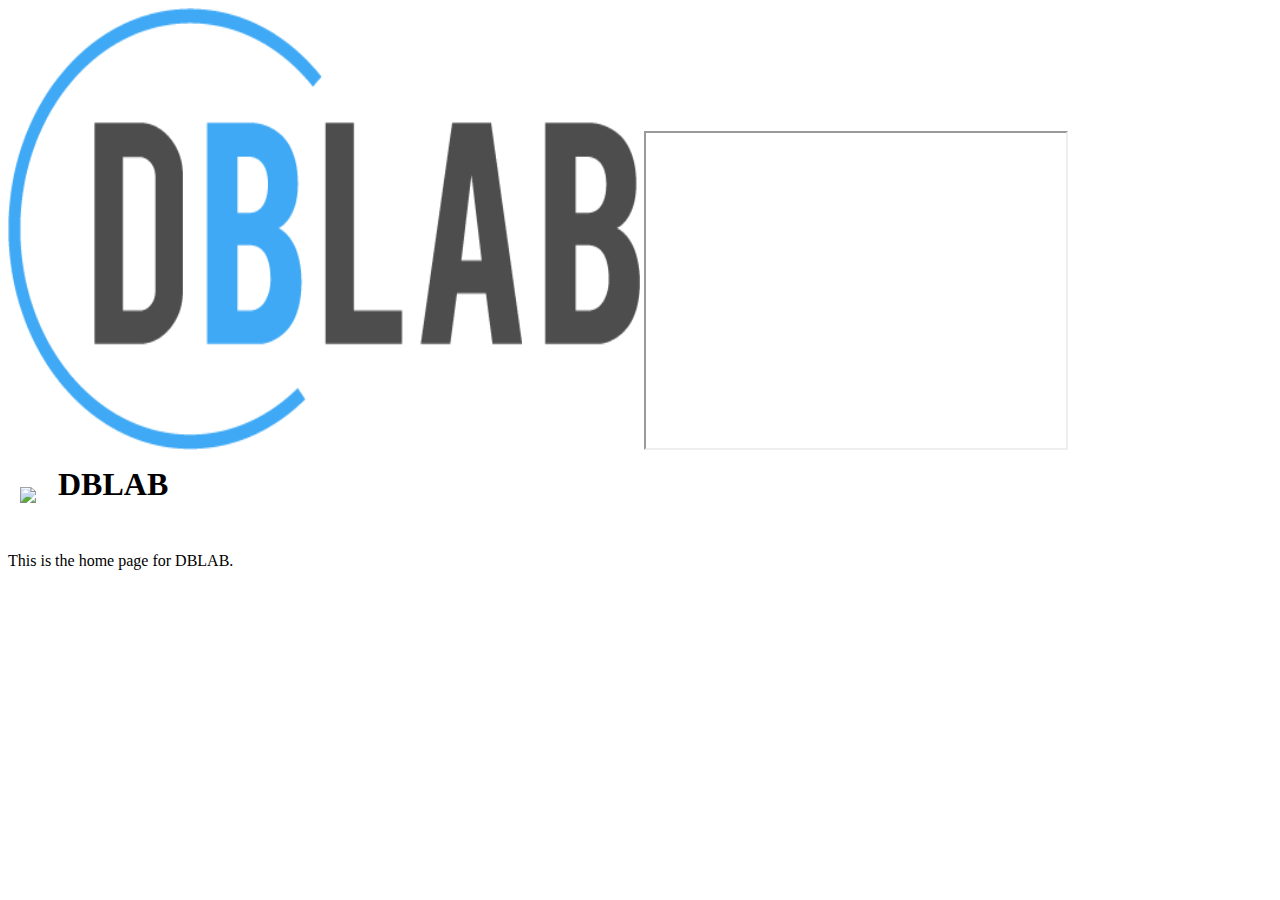
==== index.html @ fc11ed13 "Update index.html" ====
<html>
  <head>
    <title>DBLAB</title>
  </head>
  <body bgcolor=white>
    <img src="/DBLAB-LOGO.png" width="50%" height="50%">
    </img>
    <iframe width="420" height="315"
      src="https://drive.google.com/open?id=0By5vkqXS7G8kZHdHeHJxdVV5WHc">
    </iframe>
    <table border="0" cellpadding="10">
      <tr>
        <td>
          <img src="https://drive.google.com/open?id=0By5vkqXS7G8kMHdJS1B0SC0zeWM">
        </td>
        <td>
          <h1>DBLAB</h1>
        </td>
      </tr>
    </table>

    <p>This is the home page for DBLAB. </p>

  </body>
</html>
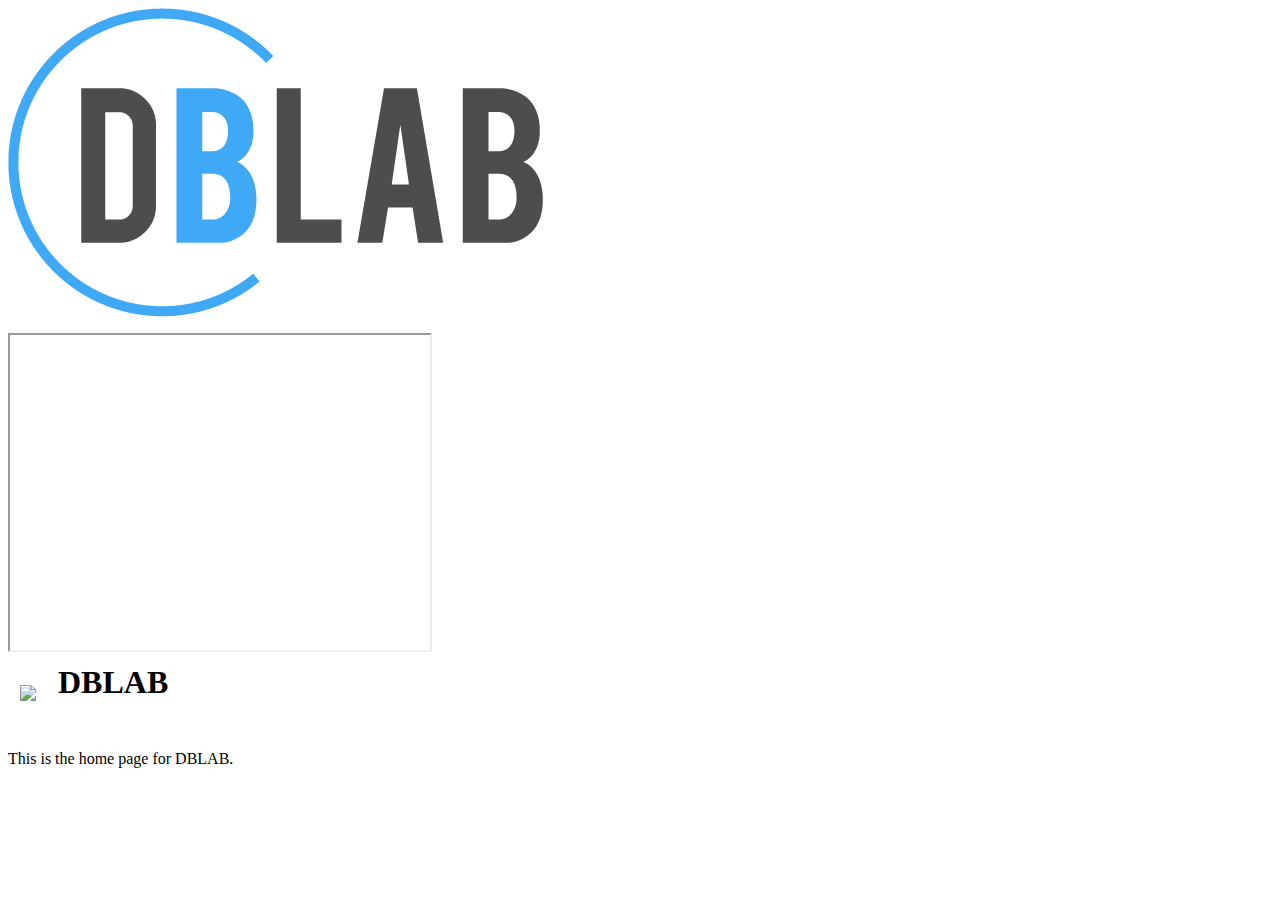
==== commit edea2e40: "Update index.html" ====
--- a/index.html
+++ b/index.html
@@ -3,8 +3,10 @@
     <title>DBLAB</title>
   </head>
   <body bgcolor=white>
-    <img src="/DBLAB-LOGO.png" width="50%" height="50%">
-    </img>
+    <p>
+      <img src="/DBLAB-LOGO.png" width="535px" height="309px">
+      </img>
+    </p>
     <iframe width="420" height="315"
       src="https://drive.google.com/open?id=0By5vkqXS7G8kZHdHeHJxdVV5WHc">
     </iframe>
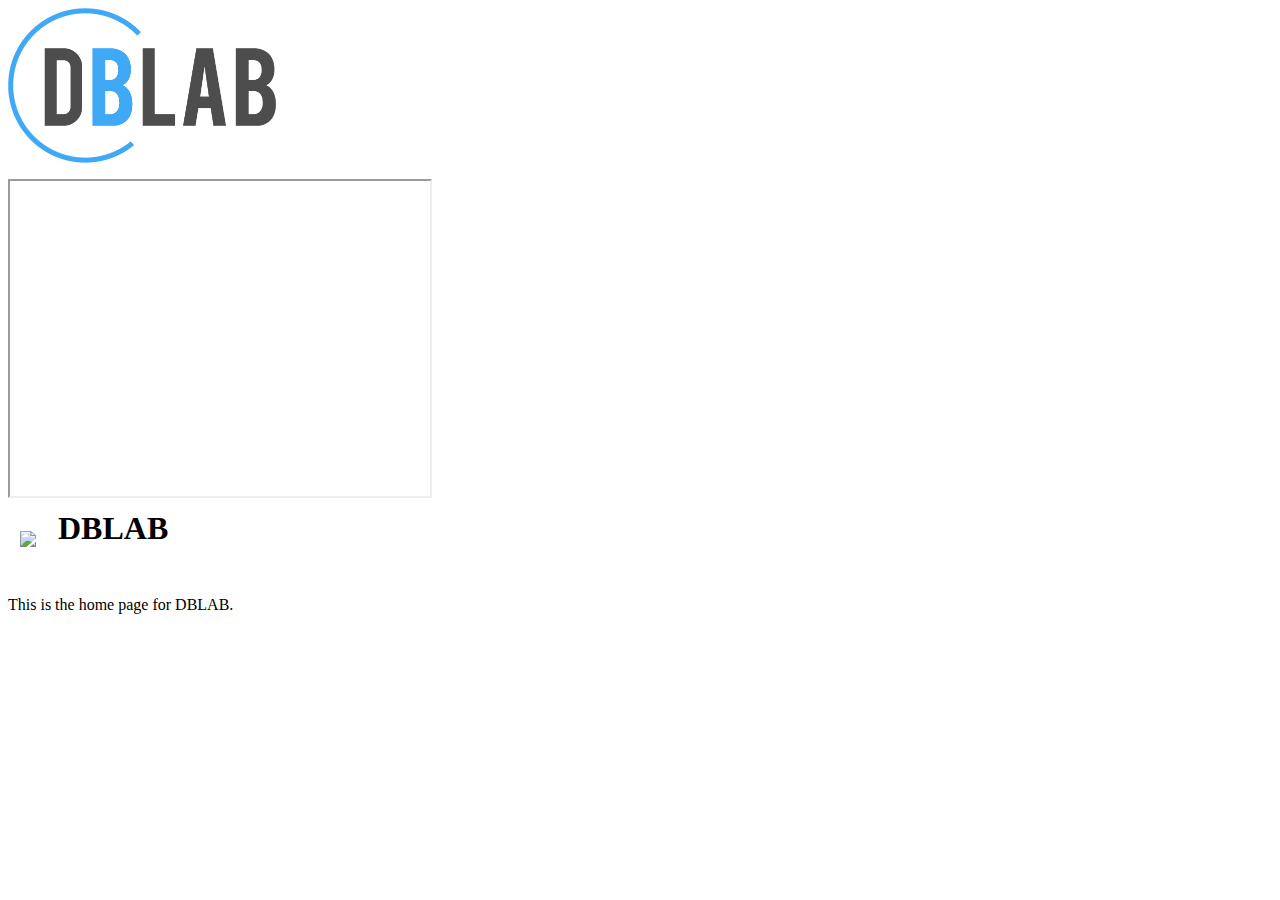
==== commit c93b5327: "Update index.html" ====
--- a/index.html
+++ b/index.html
@@ -4,7 +4,7 @@
   </head>
   <body bgcolor=white>
     <p>
-      <img src="/DBLAB-LOGO.png" width="535px" height="309px">
+      <img src="/DBLAB-LOGO.png" width="267.5px" height="154.5px">
       </img>
     </p>
     <iframe width="420" height="315"
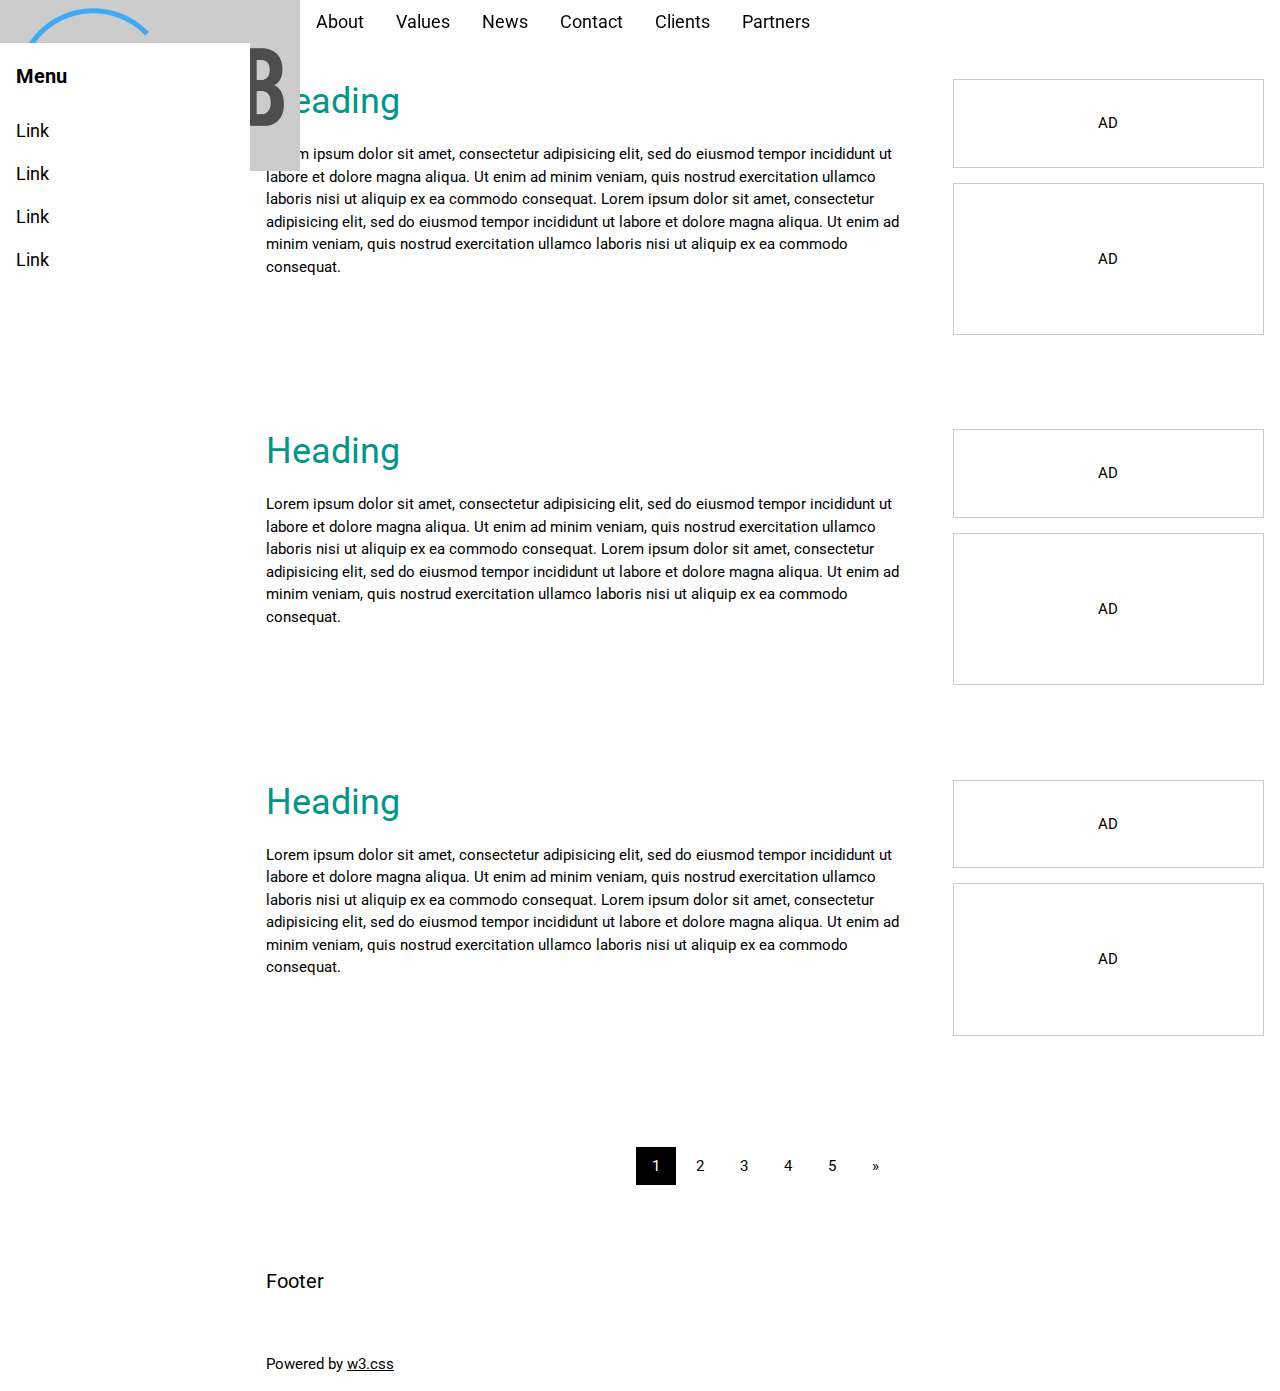
==== commit 7e5daa6f: "Update index.html" ====
--- a/index.html
+++ b/index.html
@@ -1,27 +1,144 @@
+<!DOCTYPE html>
 <html>
-  <head>
-    <title>DBLAB</title>
-  </head>
-  <body bgcolor=white>
-    <p>
+<title>W3.CSS Template</title>
+<meta charset="UTF-8">
+<meta name="viewport" content="width=device-width, initial-scale=1">
+<link rel="stylesheet" href="https://www.w3schools.com/w3css/4/w3.css">
+<link rel="stylesheet" href="https://www.w3schools.com/lib/w3-theme-black.css">
+<link rel="stylesheet" href="https://fonts.googleapis.com/css?family=Roboto">
+<link rel="stylesheet" href="https://cdnjs.cloudflare.com/ajax/libs/font-awesome/4.7.0/css/font-awesome.min.css">
+<style>
+html,body,h1,h2,h3,h4,h5,h6 {font-family: "Roboto", sans-serif;}
+.w3-sidebar {
+  z-index: 3;
+  width: 250px;
+  top: 43px;
+  bottom: 0;
+  height: inherit;
+}
+</style>
+<body>
+
+<!-- Navbar -->
+<div class="w3-top">
+  <div class="w3-bar w3-theme w3-top w3-left-align w3-large">
+    <a class="w3-bar-item w3-button w3-right w3-hide-large w3-hover-white w3-large w3-theme-l1" href="javascript:void(0)" onclick="w3_open()"><i class="fa fa-bars"></i></a>
+    <a href="#" class="w3-bar-item w3-button w3-theme-l1">
       <img src="/DBLAB-LOGO.png" width="267.5px" height="154.5px">
       </img>
-    </p>
-    <iframe width="420" height="315"
-      src="https://drive.google.com/open?id=0By5vkqXS7G8kZHdHeHJxdVV5WHc">
-    </iframe>
-    <table border="0" cellpadding="10">
-      <tr>
-        <td>
-          <img src="https://drive.google.com/open?id=0By5vkqXS7G8kMHdJS1B0SC0zeWM">
-        </td>
-        <td>
-          <h1>DBLAB</h1>
-        </td>
-      </tr>
-    </table>
+    </a>
+    <a href="#" class="w3-bar-item w3-button w3-hide-small w3-hover-white">About</a>
+    <a href="#" class="w3-bar-item w3-button w3-hide-small w3-hover-white">Values</a>
+    <a href="#" class="w3-bar-item w3-button w3-hide-small w3-hover-white">News</a>
+    <a href="#" class="w3-bar-item w3-button w3-hide-small w3-hover-white">Contact</a>
+    <a href="#" class="w3-bar-item w3-button w3-hide-small w3-hide-medium w3-hover-white">Clients</a>
+    <a href="#" class="w3-bar-item w3-button w3-hide-small w3-hide-medium w3-hover-white">Partners</a>
+  </div>
+</div>
 
-    <p>This is the home page for DBLAB. </p>
+<!-- Sidebar -->
+<nav class="w3-sidebar w3-bar-block w3-collapse w3-large w3-theme-l5 w3-animate-left" id="mySidebar">
+  <a href="javascript:void(0)" onclick="w3_close()" class="w3-right w3-xlarge w3-padding-large w3-hover-black w3-hide-large" title="Close Menu">
+    <i class="fa fa-remove"></i>
+  </a>
+  <h4 class="w3-bar-item"><b>Menu</b></h4>
+  <a class="w3-bar-item w3-button w3-hover-black" href="#">Link</a>
+  <a class="w3-bar-item w3-button w3-hover-black" href="#">Link</a>
+  <a class="w3-bar-item w3-button w3-hover-black" href="#">Link</a>
+  <a class="w3-bar-item w3-button w3-hover-black" href="#">Link</a>
+</nav>
 
-  </body>
+<!-- Overlay effect when opening sidebar on small screens -->
+<div class="w3-overlay w3-hide-large" onclick="w3_close()" style="cursor:pointer" title="close side menu" id="myOverlay"></div>
+
+<!-- Main content: shift it to the right by 250 pixels when the sidebar is visible -->
+<div class="w3-main" style="margin-left:250px">
+
+  <div class="w3-row w3-padding-64">
+    <div class="w3-twothird w3-container">
+      <h1 class="w3-text-teal">Heading</h1>
+      <p>Lorem ipsum dolor sit amet, consectetur adipisicing elit, sed do eiusmod tempor incididunt ut labore et dolore magna aliqua. Ut enim ad minim veniam, quis nostrud exercitation ullamco laboris nisi ut aliquip ex ea commodo consequat. Lorem ipsum
+        dolor sit amet, consectetur adipisicing elit, sed do eiusmod tempor incididunt ut labore et dolore magna aliqua. Ut enim ad minim veniam, quis nostrud exercitation ullamco laboris nisi ut aliquip ex ea commodo consequat.</p>
+    </div>
+    <div class="w3-third w3-container">
+      <p class="w3-border w3-padding-large w3-padding-32 w3-center">AD</p>
+      <p class="w3-border w3-padding-large w3-padding-64 w3-center">AD</p>
+    </div>
+  </div>
+
+  <div class="w3-row">
+    <div class="w3-twothird w3-container">
+      <h1 class="w3-text-teal">Heading</h1>
+      <p>Lorem ipsum dolor sit amet, consectetur adipisicing elit, sed do eiusmod tempor incididunt ut labore et dolore magna aliqua. Ut enim ad minim veniam, quis nostrud exercitation ullamco laboris nisi ut aliquip ex ea commodo consequat. Lorem ipsum
+        dolor sit amet, consectetur adipisicing elit, sed do eiusmod tempor incididunt ut labore et dolore magna aliqua. Ut enim ad minim veniam, quis nostrud exercitation ullamco laboris nisi ut aliquip ex ea commodo consequat.</p>
+    </div>
+    <div class="w3-third w3-container">
+      <p class="w3-border w3-padding-large w3-padding-32 w3-center">AD</p>
+      <p class="w3-border w3-padding-large w3-padding-64 w3-center">AD</p>
+    </div>
+  </div>
+
+  <div class="w3-row w3-padding-64">
+    <div class="w3-twothird w3-container">
+      <h1 class="w3-text-teal">Heading</h1>
+      <p>Lorem ipsum dolor sit amet, consectetur adipisicing elit, sed do eiusmod tempor incididunt ut labore et dolore magna aliqua. Ut enim ad minim veniam, quis nostrud exercitation ullamco laboris nisi ut aliquip ex ea commodo consequat. Lorem ipsum
+        dolor sit amet, consectetur adipisicing elit, sed do eiusmod tempor incididunt ut labore et dolore magna aliqua. Ut enim ad minim veniam, quis nostrud exercitation ullamco laboris nisi ut aliquip ex ea commodo consequat.</p>
+    </div>
+    <div class="w3-third w3-container">
+      <p class="w3-border w3-padding-large w3-padding-32 w3-center">AD</p>
+      <p class="w3-border w3-padding-large w3-padding-64 w3-center">AD</p>
+    </div>
+  </div>
+
+  <!-- Pagination -->
+  <div class="w3-center w3-padding-32">
+    <div class="w3-bar">
+      <a class="w3-button w3-black" href="#">1</a>
+      <a class="w3-button w3-hover-black" href="#">2</a>
+      <a class="w3-button w3-hover-black" href="#">3</a>
+      <a class="w3-button w3-hover-black" href="#">4</a>
+      <a class="w3-button w3-hover-black" href="#">5</a>
+      <a class="w3-button w3-hover-black" href="#">»</a>
+    </div>
+  </div>
+
+  <footer id="myFooter">
+    <div class="w3-container w3-theme-l2 w3-padding-32">
+      <h4>Footer</h4>
+    </div>
+
+    <div class="w3-container w3-theme-l1">
+      <p>Powered by <a href="https://www.w3schools.com/w3css/default.asp" target="_blank">w3.css</a></p>
+    </div>
+  </footer>
+
+<!-- END MAIN -->
+</div>
+
+<script>
+// Get the Sidebar
+var mySidebar = document.getElementById("mySidebar");
+
+// Get the DIV with overlay effect
+var overlayBg = document.getElementById("myOverlay");
+
+// Toggle between showing and hiding the sidebar, and add overlay effect
+function w3_open() {
+    if (mySidebar.style.display === 'block') {
+        mySidebar.style.display = 'none';
+        overlayBg.style.display = "none";
+    } else {
+        mySidebar.style.display = 'block';
+        overlayBg.style.display = "block";
+    }
+}
+
+// Close the sidebar with the close button
+function w3_close() {
+    mySidebar.style.display = "none";
+    overlayBg.style.display = "none";
+}
+</script>
+
+</body>
 </html>
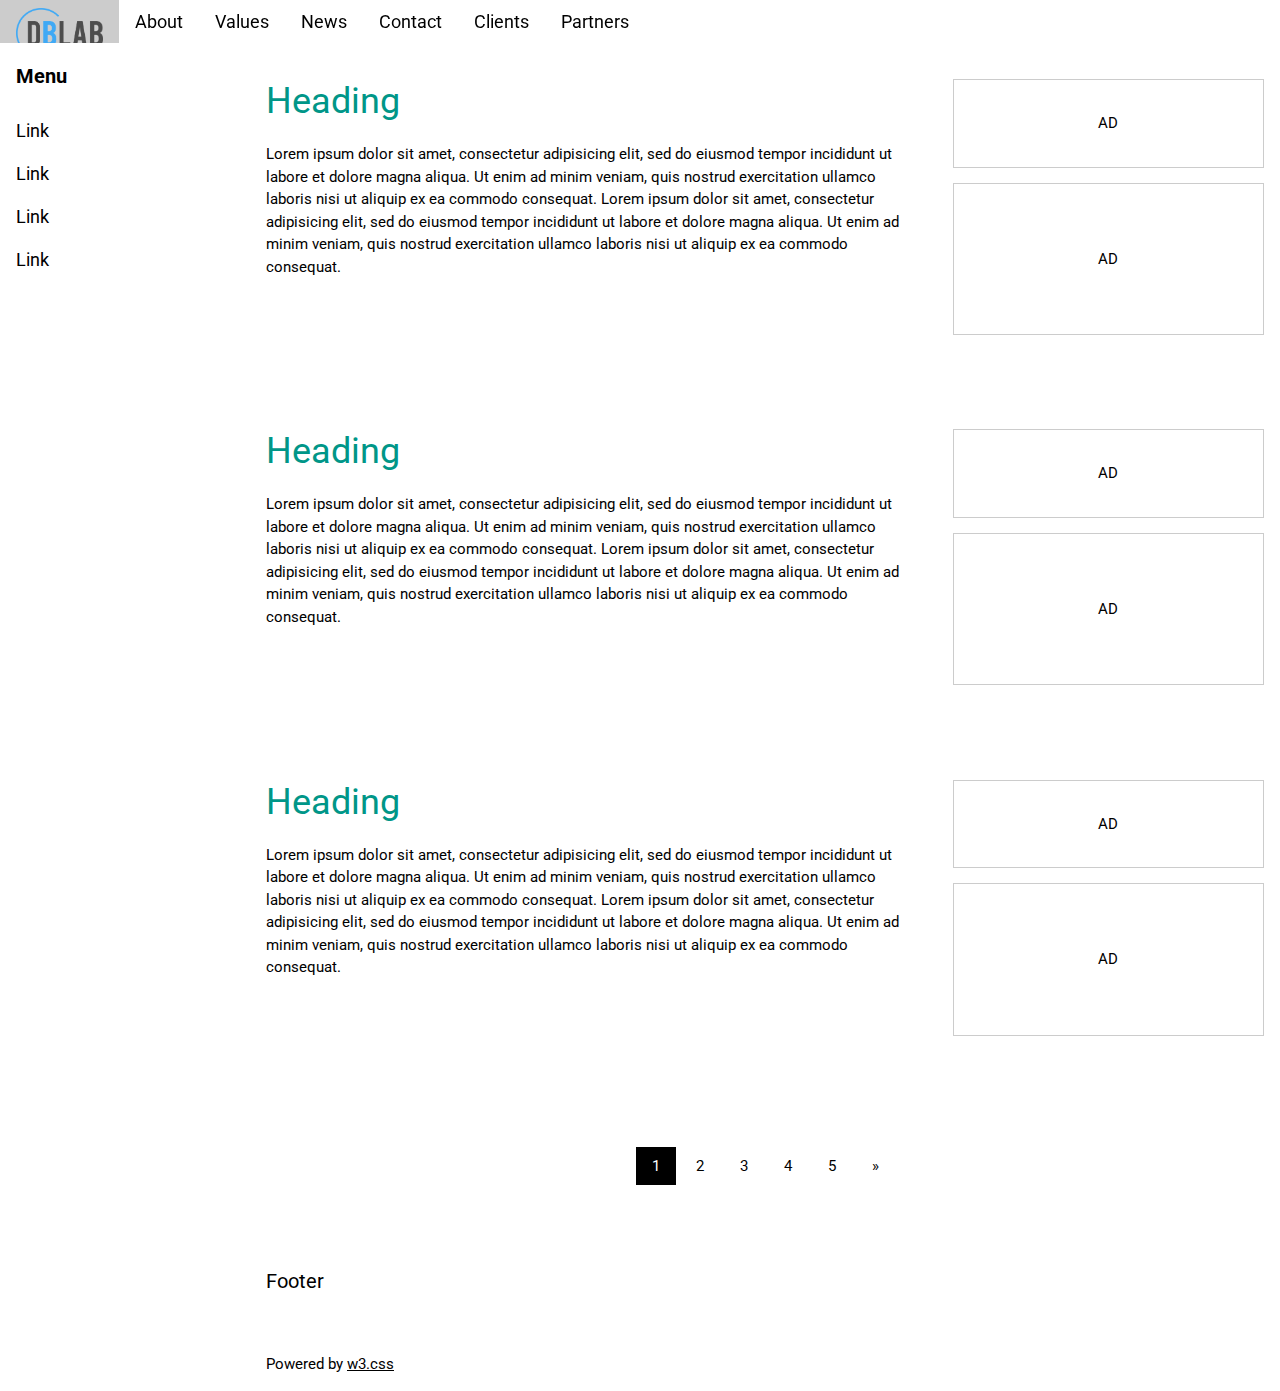
==== commit b6d5ec75: "Update index.html" ====
--- a/index.html
+++ b/index.html
@@ -1,6 +1,6 @@
 <!DOCTYPE html>
 <html>
-<title>W3.CSS Template</title>
+<title>DBLAB</title>
 <meta charset="UTF-8">
 <meta name="viewport" content="width=device-width, initial-scale=1">
 <link rel="stylesheet" href="https://www.w3schools.com/w3css/4/w3.css">
@@ -24,7 +24,7 @@
   <div class="w3-bar w3-theme w3-top w3-left-align w3-large">
     <a class="w3-bar-item w3-button w3-right w3-hide-large w3-hover-white w3-large w3-theme-l1" href="javascript:void(0)" onclick="w3_open()"><i class="fa fa-bars"></i></a>
     <a href="#" class="w3-bar-item w3-button w3-theme-l1">
-      <img src="/DBLAB-LOGO.png" width="267.5px" height="154.5px">
+      <img src="/DBLAB-LOGO.png" width="87px" height="50px">
       </img>
     </a>
     <a href="#" class="w3-bar-item w3-button w3-hide-small w3-hover-white">About</a>
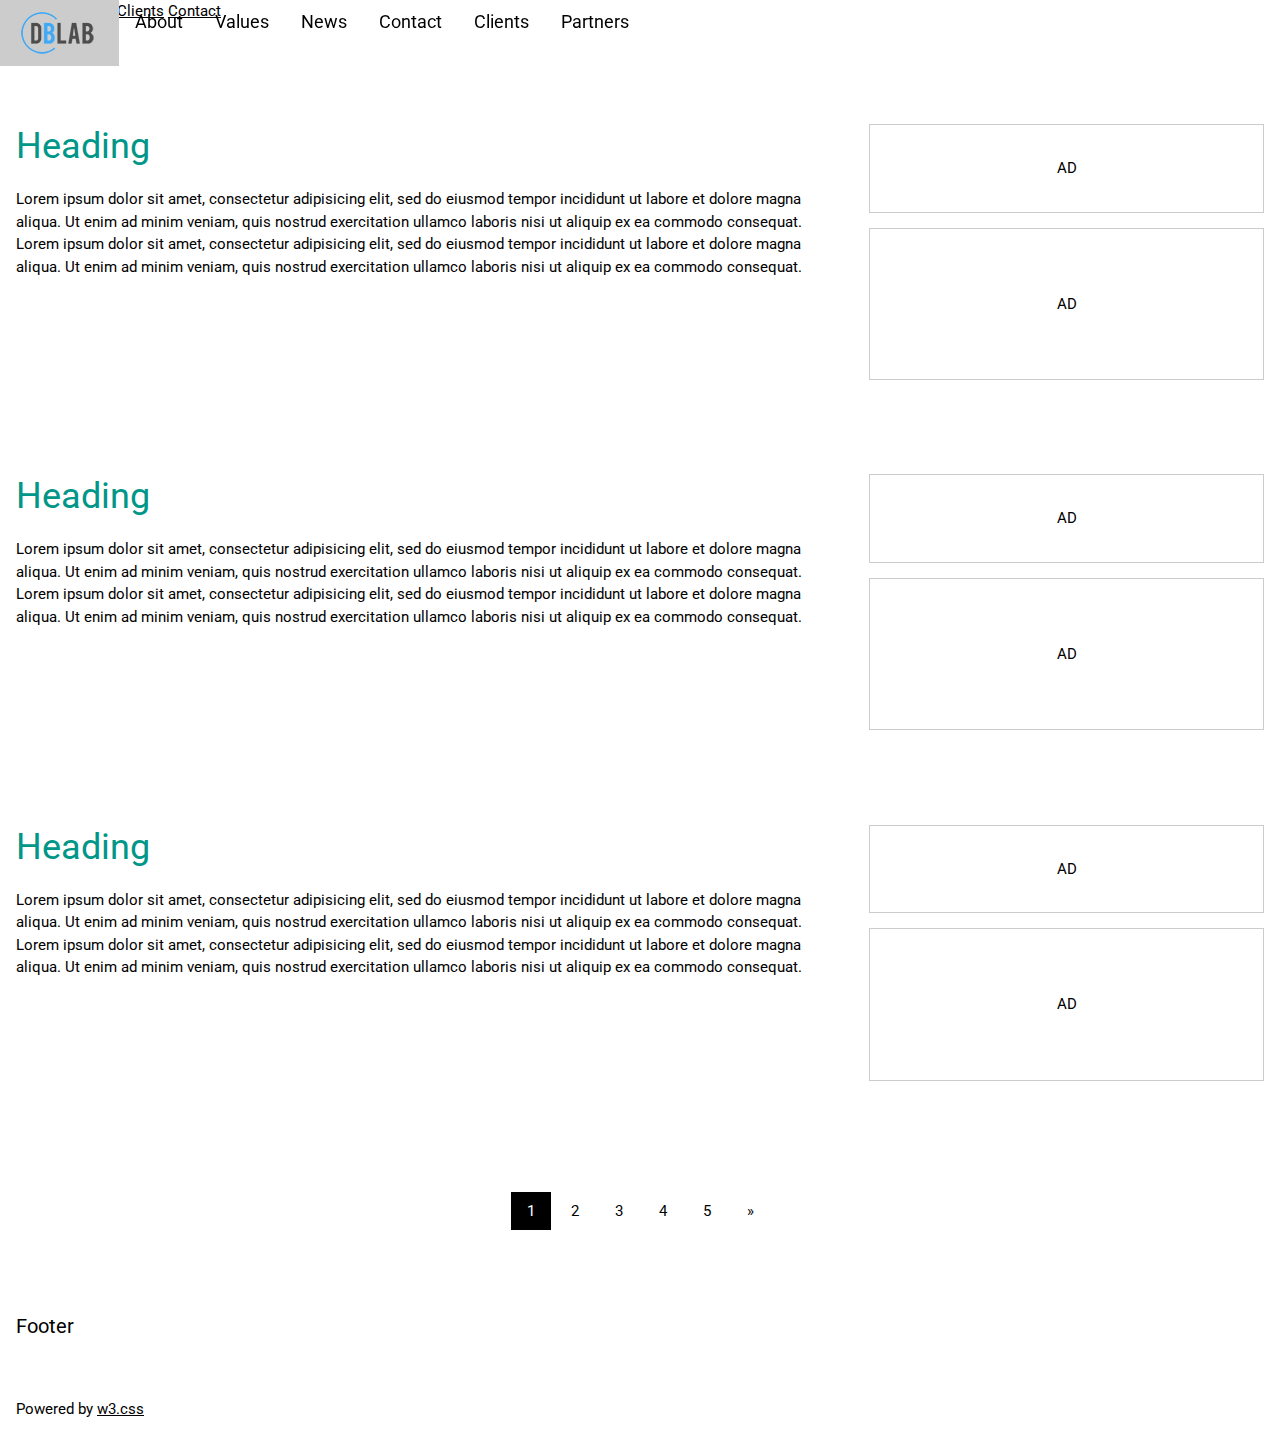
==== commit 30dd404d: "Update index.html" ====
--- a/index.html
+++ b/index.html
@@ -19,6 +19,17 @@
 </style>
 <body>
 
+ <div id="mySidenav" class="sidenav">
+          <a href="javascript:void(0)" class="closebtn" onclick="closeNav()">&times;</a>
+          <a href="#">About</a>
+          <a href="#">Services</a>
+          <a href="#">Clients</a>
+          <a href="#">Contact</a>
+        </div>
+
+        <!-- Use any element to open the sidenav -->
+        <span style="font-siaze:30px; cursor:pointer" onclick="openNav()">&#9776; open</span> 
+ 
 <!-- Navbar -->
 <div class="w3-top">
   <div class="w3-bar w3-theme w3-top w3-left-align w3-large">
@@ -35,24 +46,6 @@
     <a href="#" class="w3-bar-item w3-button w3-hide-small w3-hide-medium w3-hover-white">Partners</a>
   </div>
 </div>
-
-<!-- Sidebar -->
-<nav class="w3-sidebar w3-bar-block w3-collapse w3-large w3-theme-l5 w3-animate-left" id="mySidebar">
-  <a href="javascript:void(0)" onclick="w3_close()" class="w3-right w3-xlarge w3-padding-large w3-hover-black w3-hide-large" title="Close Menu">
-    <i class="fa fa-remove"></i>
-  </a>
-  <h4 class="w3-bar-item"><b>Menu</b></h4>
-  <a class="w3-bar-item w3-button w3-hover-black" href="#">Link</a>
-  <a class="w3-bar-item w3-button w3-hover-black" href="#">Link</a>
-  <a class="w3-bar-item w3-button w3-hover-black" href="#">Link</a>
-  <a class="w3-bar-item w3-button w3-hover-black" href="#">Link</a>
-</nav>
-
-<!-- Overlay effect when opening sidebar on small screens -->
-<div class="w3-overlay w3-hide-large" onclick="w3_close()" style="cursor:pointer" title="close side menu" id="myOverlay"></div>
-
-<!-- Main content: shift it to the right by 250 pixels when the sidebar is visible -->
-<div class="w3-main" style="margin-left:250px">
 
   <div class="w3-row w3-padding-64">
     <div class="w3-twothird w3-container">
@@ -115,30 +108,17 @@
 <!-- END MAIN -->
 </div>
 
-<script>
-// Get the Sidebar
-var mySidebar = document.getElementById("mySidebar");
-
-// Get the DIV with overlay effect
-var overlayBg = document.getElementById("myOverlay");
-
-// Toggle between showing and hiding the sidebar, and add overlay effect
-function w3_open() {
-    if (mySidebar.style.display === 'block') {
-        mySidebar.style.display = 'none';
-        overlayBg.style.display = "none";
-    } else {
-        mySidebar.style.display = 'block';
-        overlayBg.style.display = "block";
-    }
-}
-
-// Close the sidebar with the close button
-function w3_close() {
-    mySidebar.style.display = "none";
-    overlayBg.style.display = "none";
-}
-</script>
+        <script>
+        function openNav() {
+            document.getElementById("mySidenav").style.width = "250px";
+        }
+            
+        function closeNav() {
+            document.getElementById("mySidenav").style.width = "0";
+        }
+        </script>
+        
+        
 
 </body>
 </html>
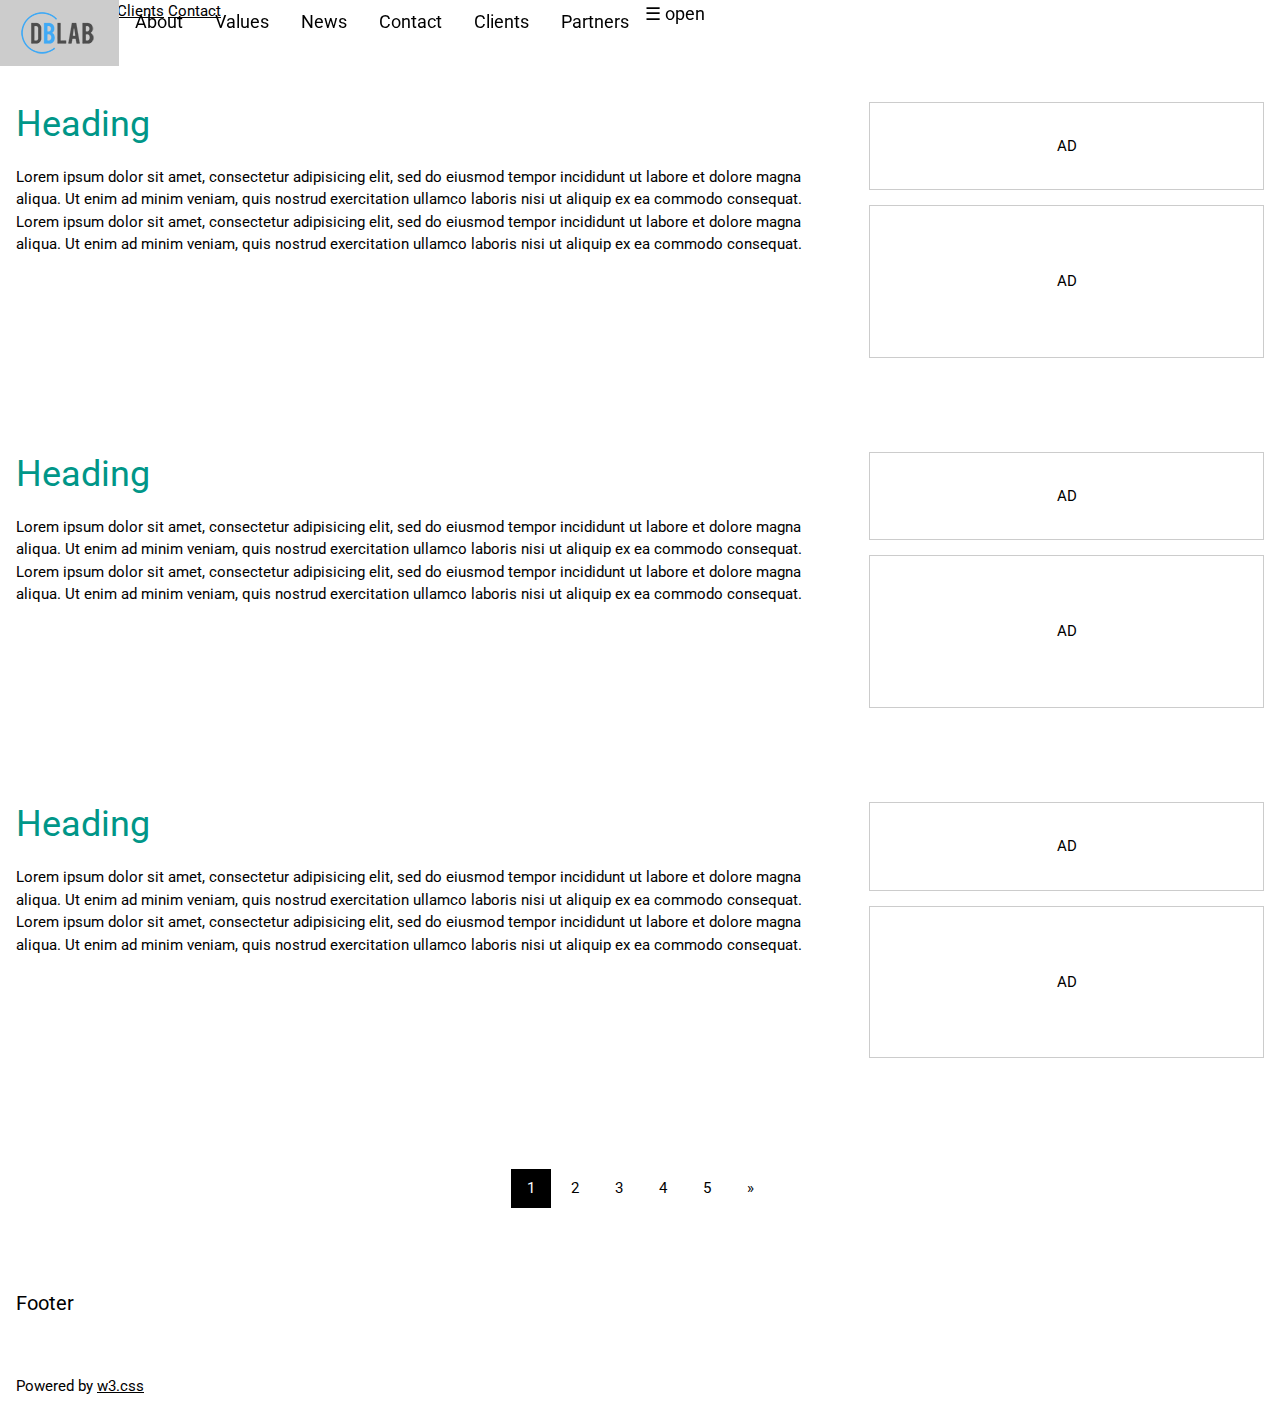
==== commit 81ea2732: "Update index.html" ====
--- a/index.html
+++ b/index.html
@@ -26,14 +26,12 @@
           <a href="#">Clients</a>
           <a href="#">Contact</a>
         </div>
-
-        <!-- Use any element to open the sidenav -->
-        <span style="font-siaze:30px; cursor:pointer" onclick="openNav()">&#9776; open</span> 
  
 <!-- Navbar -->
 <div class="w3-top">
   <div class="w3-bar w3-theme w3-top w3-left-align w3-large">
-    <a class="w3-bar-item w3-button w3-right w3-hide-large w3-hover-white w3-large w3-theme-l1" href="javascript:void(0)" onclick="w3_open()"><i class="fa fa-bars"></i></a>
+    <!-- Use any element to open the sidenav -->
+    <span style="font-siaze:30px; cursor:pointer" onclick="openNav()">&#9776; open</span>
     <a href="#" class="w3-bar-item w3-button w3-theme-l1">
       <img src="/DBLAB-LOGO.png" width="87px" height="50px">
       </img>
